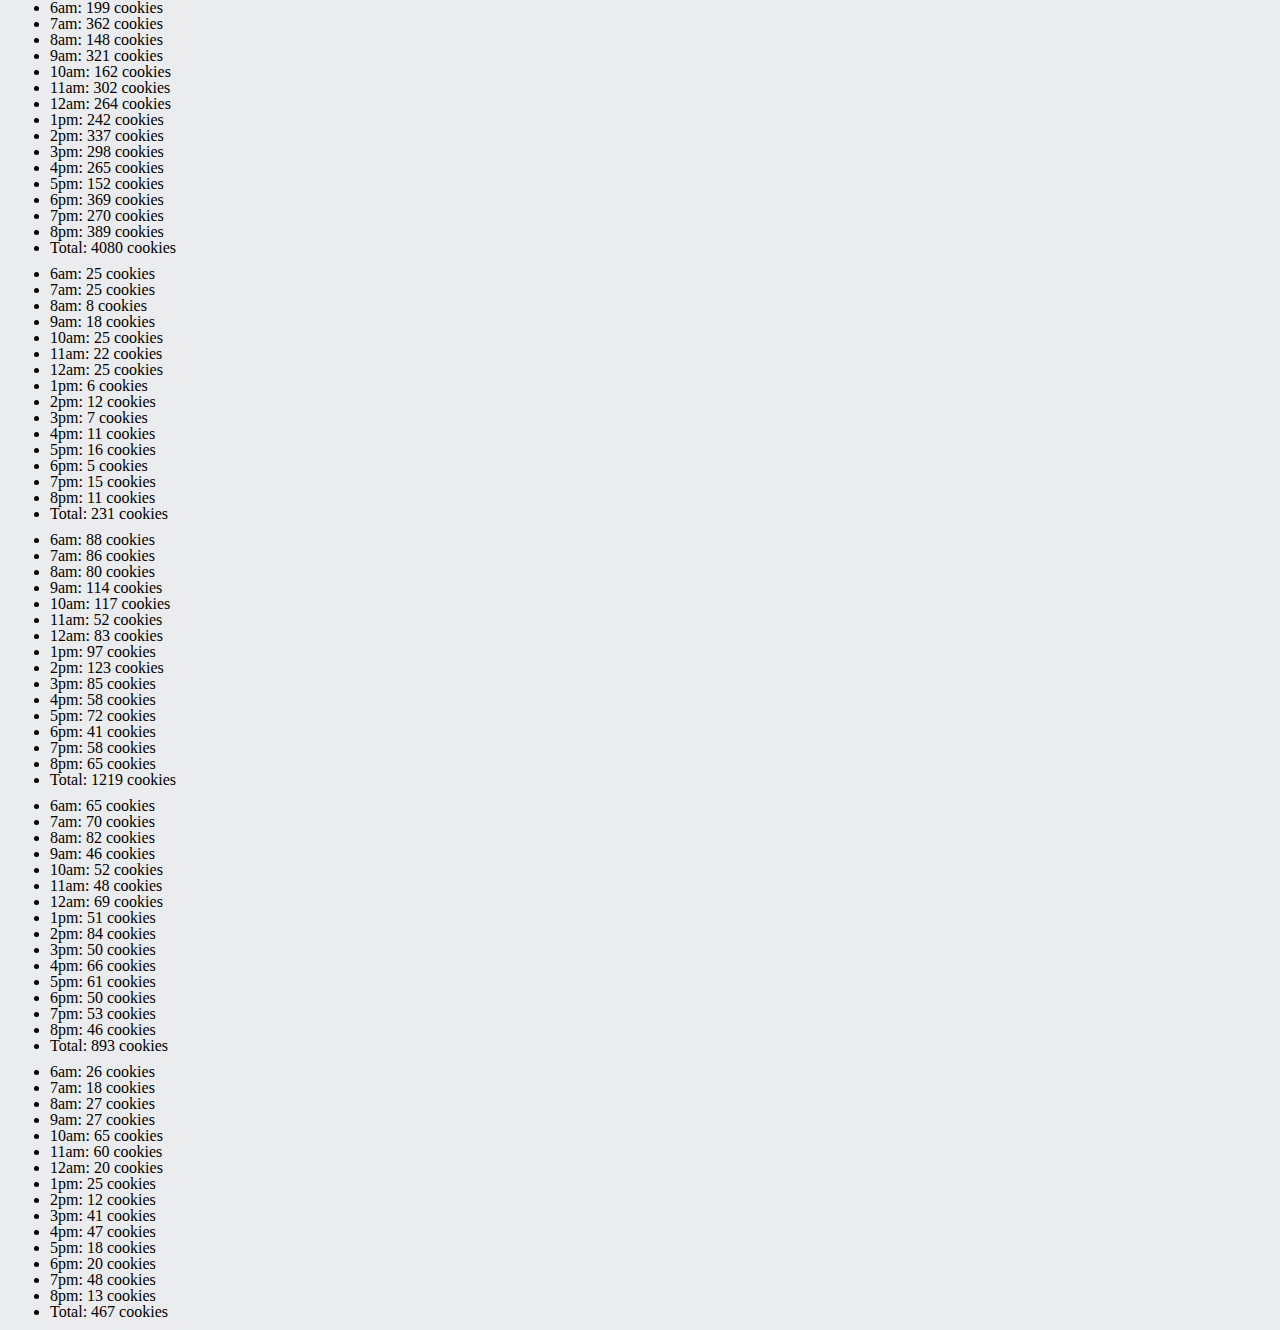
==== sales.html @ 9e7a36bb "codes for app.js have been all implemented" ====
<!DOCTYPE html>
<html lang="en">
<head>
  <meta charset="UTF-8">
  <meta name="viewport" content="width=device-width, initial-scale=1.0">
  <meta http-equiv="X-UA-Compatible" content="ie=edge">
  <link rel="stylesheet" href="css/reset.css">
  <link rel="stylesheet" href="css/style.css">
  <link rel="stylesheet" href="https://fonts.googleapis.com/css?family=Tangerine">
  <title>Document</title>
</head>
<body>
    <ul id="firstAndPike"></ul>
    <ul id="seaTacAirport"></ul>
    <ul id="seattleCenter"></ul>
    <ul id="capitolHill"></ul>
    <ul id="alki"></ul>
  
    <script src="js/app.js" type="text/javascript"></script>
</body>
</html>
---- css/style.css ----
/* A specified standard san-serif web font for data (such as Arial, Verdana, or Helvetica) */
/* A specified standard serif web font for text (such as Georgia, Times, etc.) */



html, body {
  background-color: #ebeced;

}

ul {
  list-style-type: disc;
  margin-left: 50px;
  margin-bottom: 10px;
}
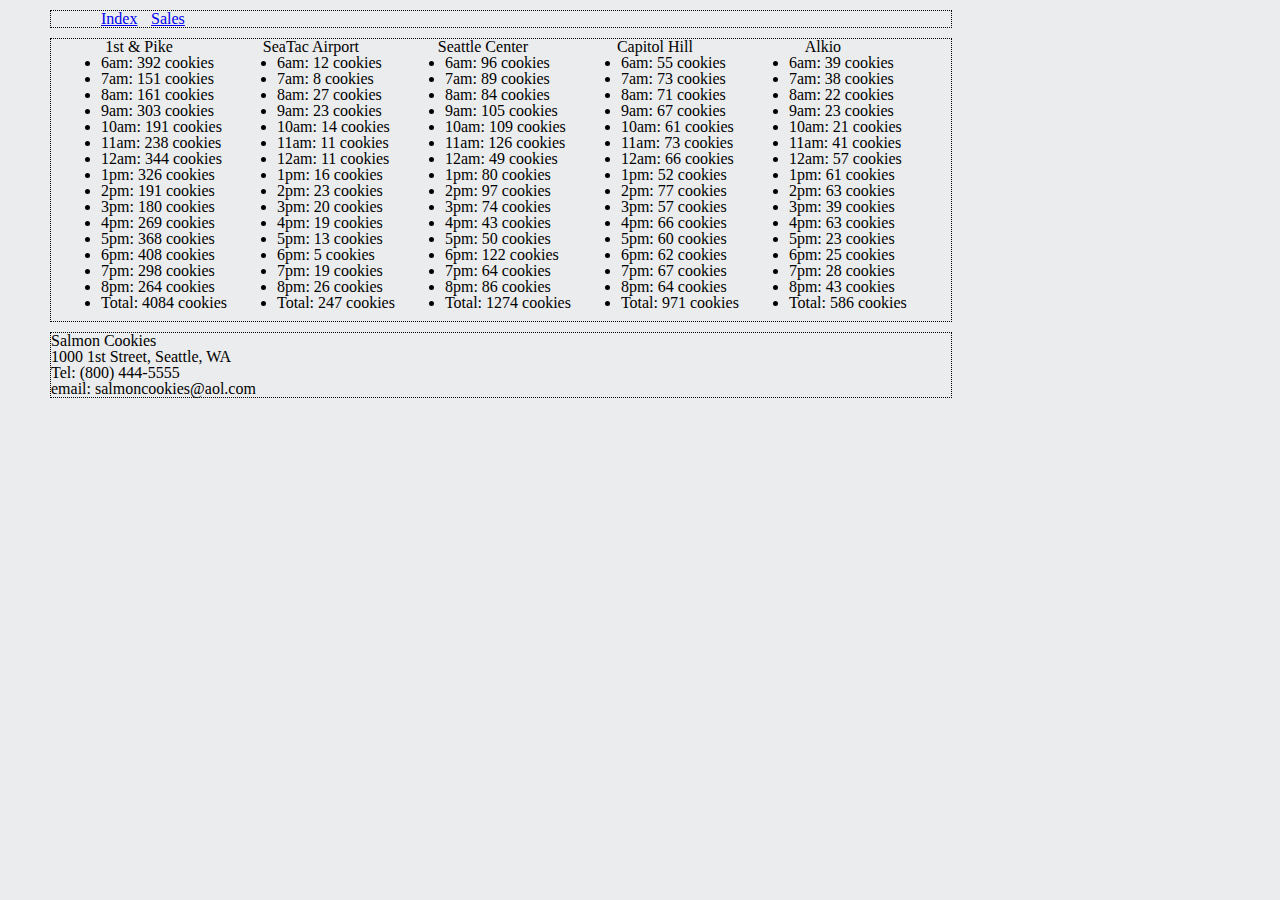
==== commit 3c16b337: "css style changes on index & sales" ====
--- a/sales.html
+++ b/sales.html
@@ -7,14 +7,52 @@
   <link rel="stylesheet" href="css/reset.css">
   <link rel="stylesheet" href="css/style.css">
   <link rel="stylesheet" href="https://fonts.googleapis.com/css?family=Tangerine">
-  <title>Document</title>
+  <title>Salmon Cookies Sales</title>
 </head>
 <body>
-    <ul id="firstAndPike"></ul>
-    <ul id="seaTacAirport"></ul>
-    <ul id="seattleCenter"></ul>
-    <ul id="capitolHill"></ul>
-    <ul id="alki"></ul>
+  <nav>
+    <ul>
+      <li class = "navMenu"><a href="index.html">Index</a></li>
+      <li class = "navMenu"><a href="sales.html">Sales</a></li>
+      
+    </ul>
+  </nav>
+  <section>
+    <div class="dataContainer">
+      <h2>1st & Pike</h2>
+      <ul id="firstAndPike"></ul>
+    </div>
+
+    <div class="dataContainer">
+      <h2>SeaTac Airport</h2>
+      <ul id="seaTacAirport"></ul> 
+    </div>
+
+    <div class="dataContainer">
+      <h2>Seattle Center</h2>
+      <ul id="seattleCenter"></ul>      
+    </div>
+
+    <div class="dataContainer">
+      <h2>Capitol Hill</h2>
+      <ul id="capitolHill"></ul> 
+    </div>
+    
+    <div class="dataContainer">
+      <h2>Alkio</h2>
+      <ul id="alki"></ul>      
+    </div>
+  </section>
+  <footer>
+      <p>Salmon Cookies</p>
+      <p>1000 1st Street, Seattle, WA</p>
+      <p>Tel: (800) 444-5555</p>
+      <p>email: salmoncookies@aol.com</p>
+  </footer>
+    
+    
+    
+    
   
     <script src="js/app.js" type="text/javascript"></script>
 </body>
--- a/css/style.css
+++ b/css/style.css
@@ -1,11 +1,42 @@
 /* A specified standard san-serif web font for data (such as Arial, Verdana, or Helvetica) */
 /* A specified standard serif web font for text (such as Georgia, Times, etc.) */
-
 
 
 html, body {
   background-color: #ebeced;
 
+}
+nav, section, header, footer {
+  border: 1px dotted;
+  width: 900px;
+  margin: 10px 0px 10px 50px;
+}
+
+nav > h1 {
+  font-family: 'IM Fell English SC', serif;
+  font-size: 48px;
+  text-align: center;
+
+}
+
+section {
+  display: flex;
+}
+.dataContainer {
+  flex-wrap: wrap;
+}
+
+h2 {
+  text-align: center;
+}
+
+nav > ul {
+  display: inline;
+}
+.navMenu {
+  display: inline;  
+  padding-right: .6em;
+  background-position: 100% .4em;
 }
 
 ul {
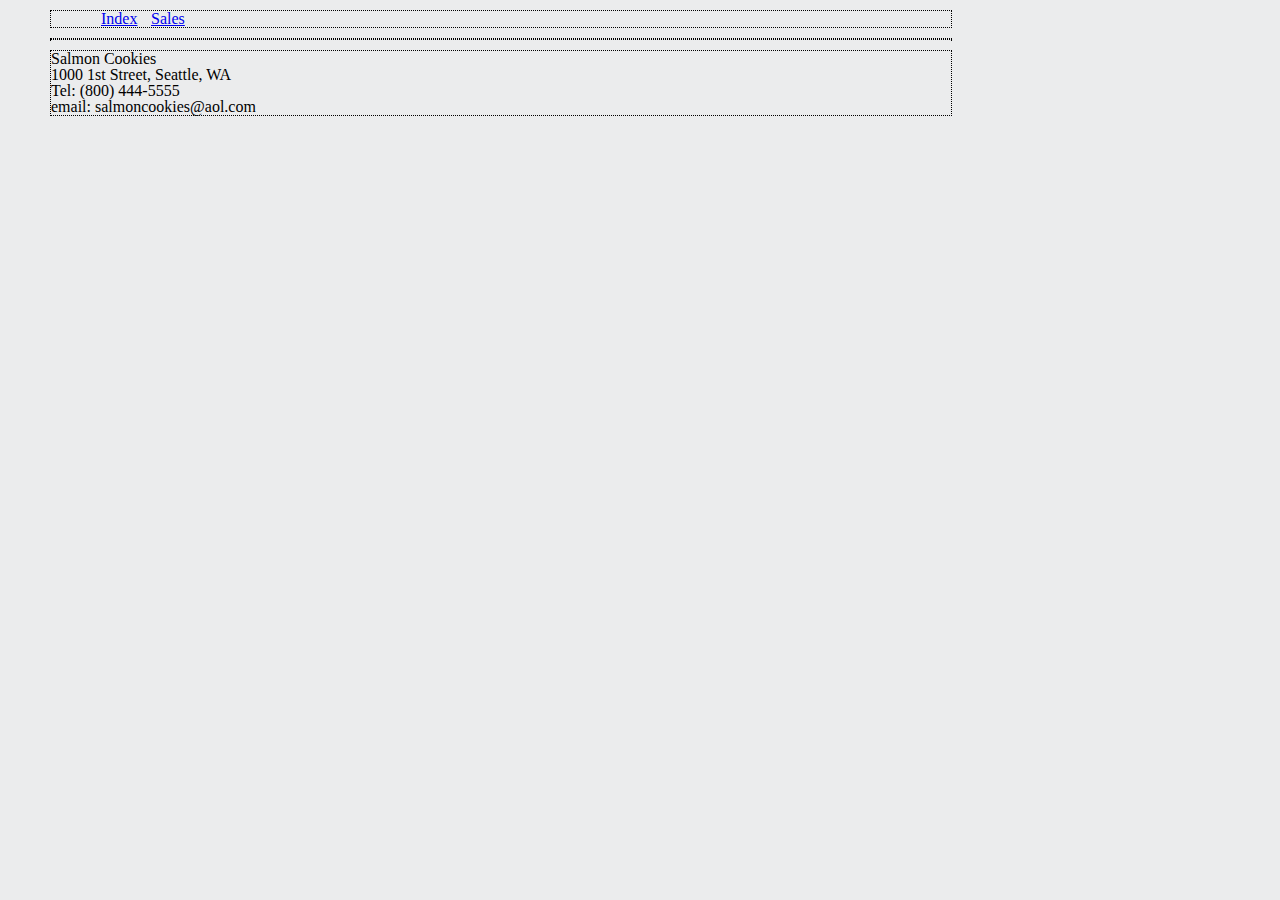
==== commit 2418bf83: "constructor was implemented" ====
--- a/sales.html
+++ b/sales.html
@@ -19,29 +19,10 @@
   </nav>
   <section>
     <div class="dataContainer">
-      <h2>1st & Pike</h2>
-      <ul id="firstAndPike"></ul>
-    </div>
-
-    <div class="dataContainer">
-      <h2>SeaTac Airport</h2>
-      <ul id="seaTacAirport"></ul> 
-    </div>
-
-    <div class="dataContainer">
-      <h2>Seattle Center</h2>
-      <ul id="seattleCenter"></ul>      
-    </div>
-
-    <div class="dataContainer">
-      <h2>Capitol Hill</h2>
-      <ul id="capitolHill"></ul> 
-    </div>
+      <table id="dataTable"></table>
+    </div>  
     
-    <div class="dataContainer">
-      <h2>Alkio</h2>
-      <ul id="alki"></ul>      
-    </div>
+      
   </section>
   <footer>
       <p>Salmon Cookies</p>
--- a/css/style.css
+++ b/css/style.css
@@ -4,6 +4,7 @@
 
 html, body {
   background-color: #ebeced;
+  font-family: Georgia, 'Times New Roman', Times, serif;
 
 }
 nav, section, header, footer {
@@ -24,10 +25,13 @@
 }
 .dataContainer {
   flex-wrap: wrap;
+  font-family: Arial, Helvetica, sans-serif;
+  font-size: 14px;
 }
 
 h2 {
   text-align: center;
+  font-size: 22px;
 }
 
 nav > ul {
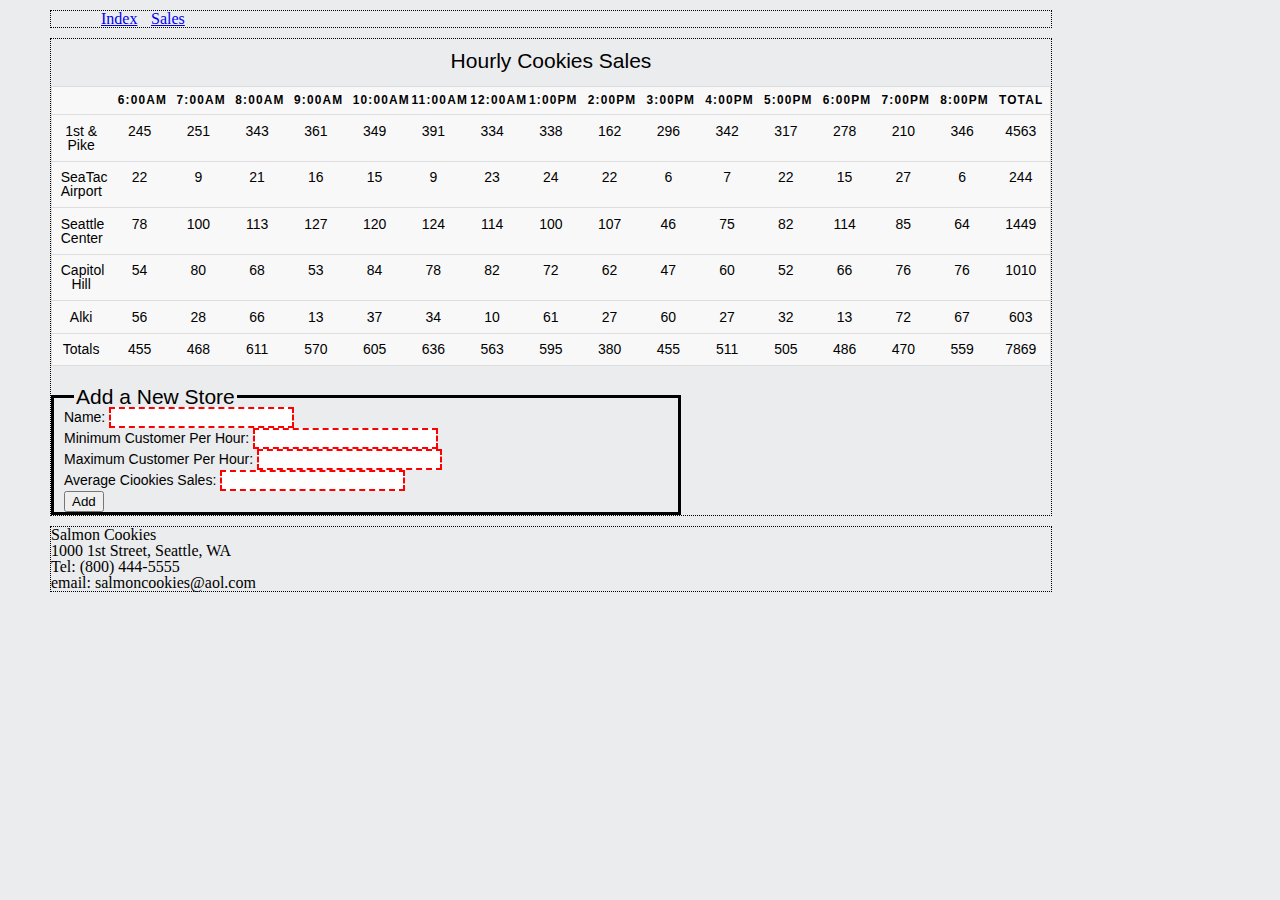
==== commit 547bc83f: "Form was added into sales.html and css was modified" ====
--- a/sales.html
+++ b/sales.html
@@ -20,6 +20,36 @@
   <section>
     <div class="dataContainer">
       <table id="dataTable"></table>
+      <form id = "formStore">
+        <fieldset>
+          <legend>Add a New Store</legend>
+
+          <div class="inputLabelContainer">
+            <label for="formName">Name: </label>
+            <input type="text" name="formName" required minlength="2">
+          </div>
+          
+          <div class="inputLabelContainer">
+          <label for="formMinCustPerHour">Minimum Customer Per Hour: </label>
+          <input type="number" name="formMinCustPerHour" required minlength="1">
+          </div>
+
+          <div class="inputLabelContainer">
+          <label for="formMaxCustPerHour">Maximum Customer Per Hour: </label>
+          <input type="number" name="formMaxCustPerHour" required minlength="1">
+          </div>
+
+          <div class="inputLabelContainer">
+          <label for="formAvgCookiesSales">Average Ciookies Sales: </label>
+          <input type="number" name="formAvgCookiesSales" required minlength="1">
+          </div>
+
+          <div class="inputLabelContainer">
+          <button id = "addStore">Add</button>
+          </div>
+
+        </fieldset>
+      </form>
     </div>  
     
       
--- a/css/style.css
+++ b/css/style.css
@@ -9,7 +9,7 @@
 }
 nav, section, header, footer {
   border: 1px dotted;
-  width: 900px;
+  width: 1000px;
   margin: 10px 0px 10px 50px;
 }
 
@@ -47,4 +47,64 @@
   list-style-type: disc;
   margin-left: 50px;
   margin-bottom: 10px;
+}
+
+table {
+  border: 1px solid #ccc;
+  border-collapse: collapse;
+  margin: 0;
+  padding: 0;
+  width: 100%;
+  table-layout: fixed;
+}
+table caption {
+  font-size: 1.5em;
+  margin: .5em 0 .75em;
+}
+table tr {
+  background: #f8f8f8;
+  border: 1px solid #ddd;
+  padding: .35em;
+}
+table th,
+table td {
+  padding: .625em;
+  text-align: center;
+}
+table th {
+  font-size: .85em;
+  font-weight: bold;
+  letter-spacing: .1em;
+  text-transform: uppercase;
+}
+
+form {
+  /* border: 1px solid black; */
+  width: 63%;
+  margin-top: 20px;
+}
+
+fieldset {
+  border: solid;
+}
+
+legend { 
+  display: block;
+  padding-left: 2px;
+  padding-right: 2px;
+  margin-left: 20px;
+  font-size: 1.5em;
+  /* border: solid; */
+}
+
+label {
+  margin-left: 10px;
+}
+
+input:invalid {
+  border: 2px dashed red;
+}
+
+button {
+  margin-left: 10px;
 }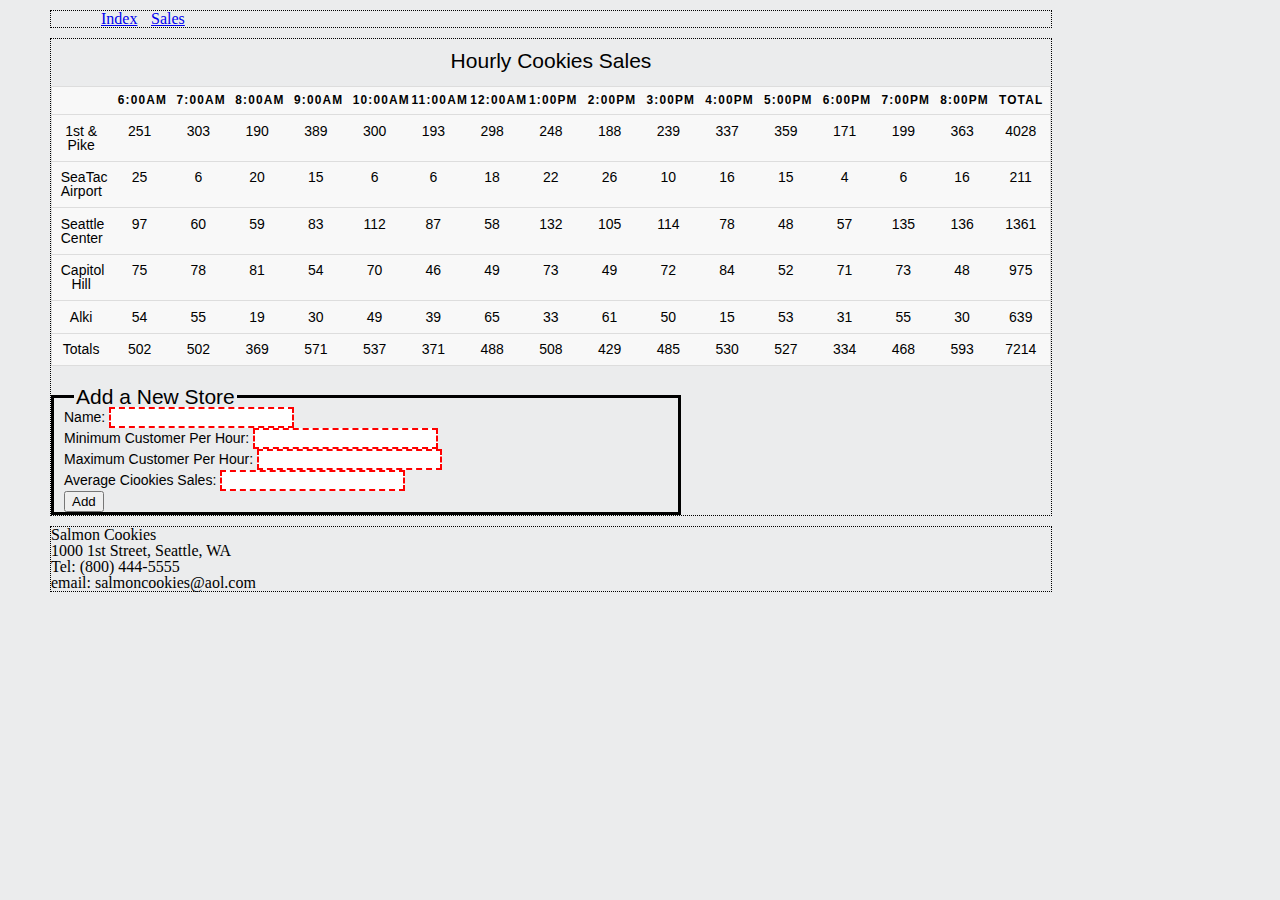
==== commit cdd80a51: "input is now allowed for 2-digit decimal value" ====
--- a/sales.html
+++ b/sales.html
@@ -31,17 +31,17 @@
           
           <div class="inputLabelContainer">
           <label for="formMinCustPerHour">Minimum Customer Per Hour: </label>
-          <input type="number" name="formMinCustPerHour" required minlength="1">
+          <input type="number" name="formMinCustPerHour" step = "0.01" required minlength="1">
           </div>
 
           <div class="inputLabelContainer">
           <label for="formMaxCustPerHour">Maximum Customer Per Hour: </label>
-          <input type="number" name="formMaxCustPerHour" required minlength="1">
+          <input type="number" name="formMaxCustPerHour" step = "0.01" required minlength="1">
           </div>
 
           <div class="inputLabelContainer">
           <label for="formAvgCookiesSales">Average Ciookies Sales: </label>
-          <input type="number" name="formAvgCookiesSales" required minlength="1">
+          <input type="number" name="formAvgCookiesSales" step = "0.01" required minlength="1">
           </div>
 
           <div class="inputLabelContainer">
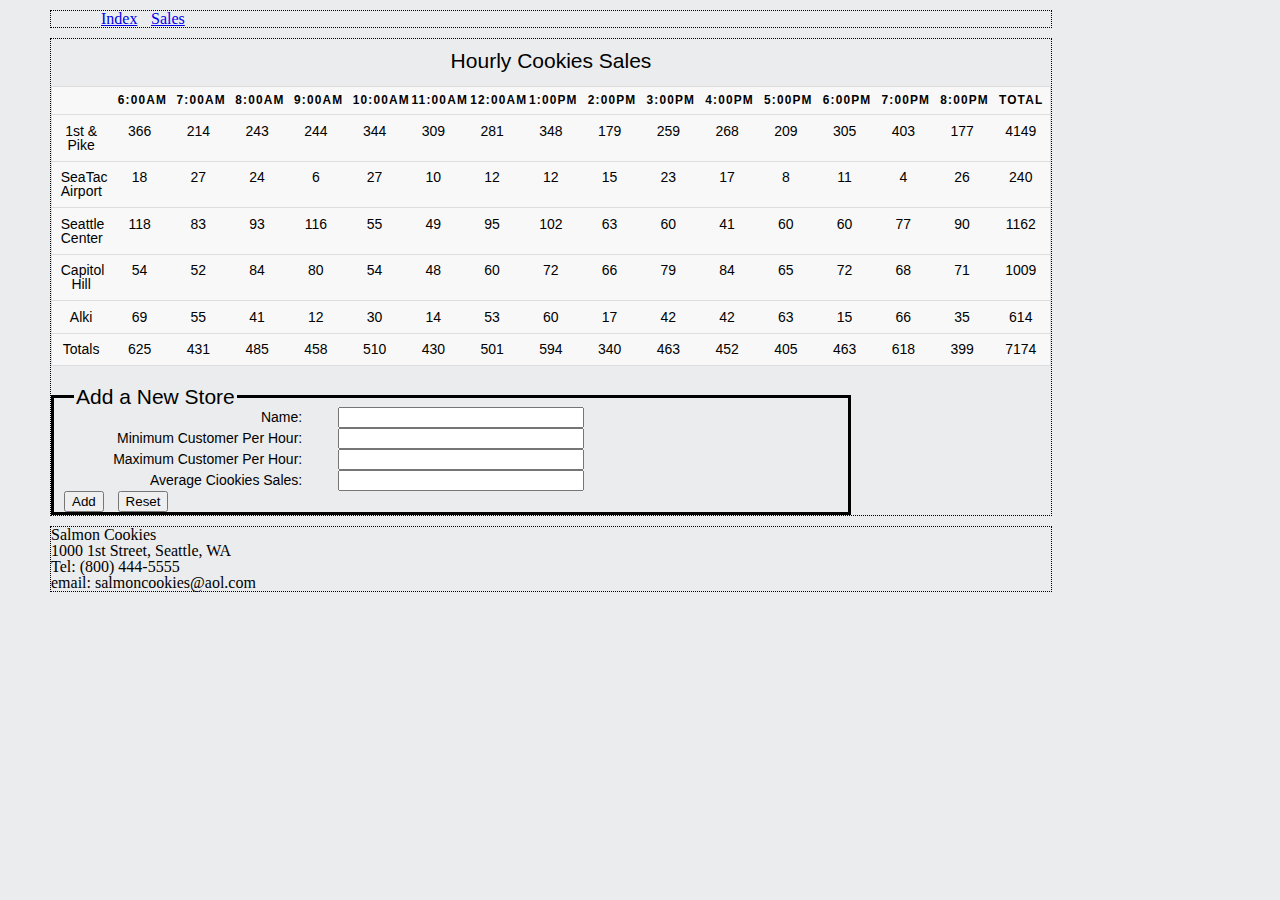
==== commit 42ccd867: "reset button was added / form css was changed" ====
--- a/sales.html
+++ b/sales.html
@@ -46,6 +46,7 @@
 
           <div class="inputLabelContainer">
           <button id = "addStore">Add</button>
+          <button type = "reset"  id = "resetBtn">Reset</button>
           </div>
 
         </fieldset>
--- a/css/style.css
+++ b/css/style.css
@@ -80,7 +80,7 @@
 
 form {
   /* border: 1px solid black; */
-  width: 63%;
+  width: 80%;
   margin-top: 20px;
 }
 
@@ -102,9 +102,28 @@
 }
 
 input:invalid {
-  border: 2px dashed red;
+  border: 2px soild red;
 }
 
 button {
   margin-left: 10px;
-}+}
+
+
+label, input {
+  /* in order to define widths */
+  display: inline-block;
+}
+
+label {
+  width: 30%;
+  /* positions the label text beside the input */
+  text-align: right;
+}
+
+label + input {
+  width: 30%;
+  /* large margin-right to force the next element to the new-line
+     and margin-left to create a gutter between the label and input */
+  margin: 0 30% 0 4%;
+}
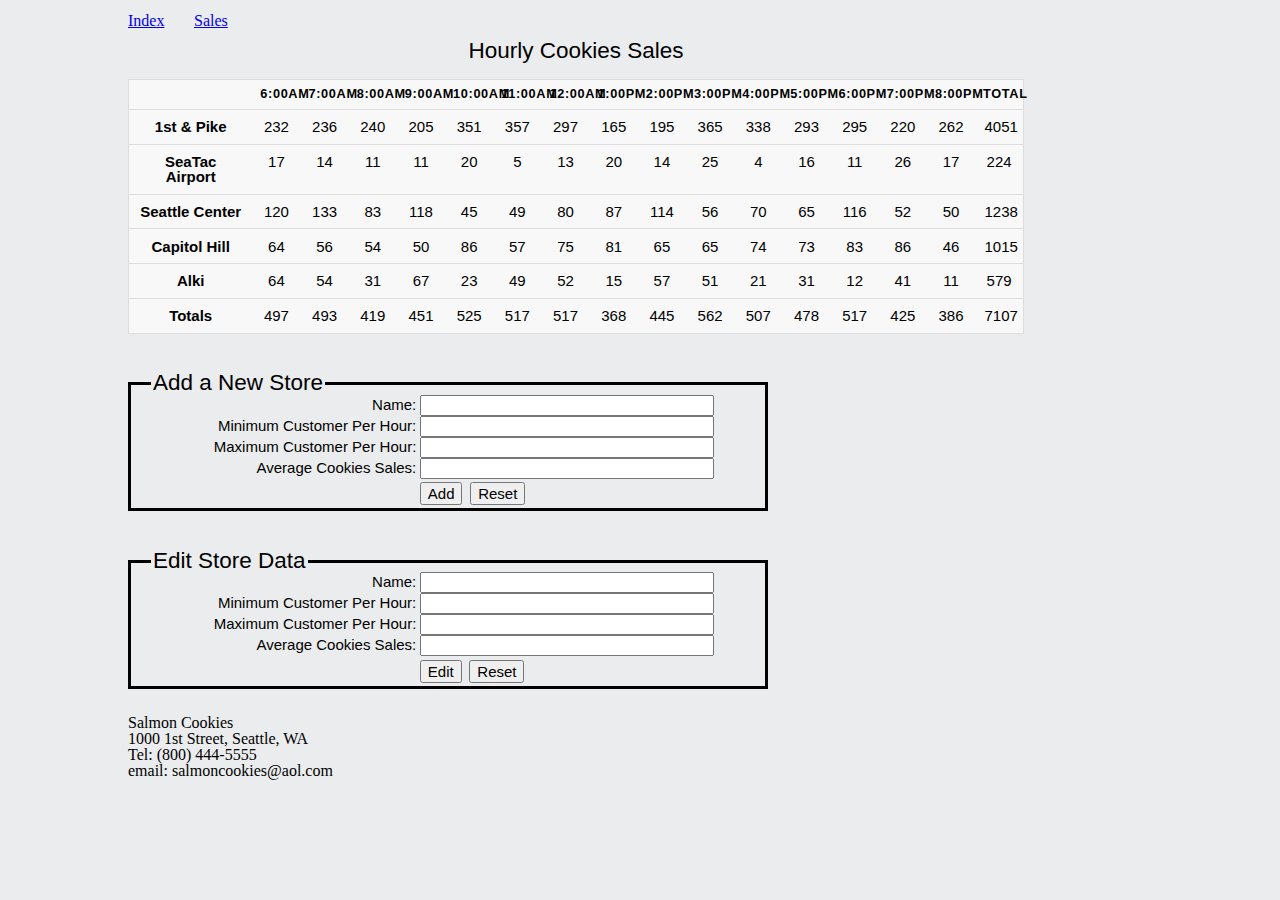
==== commit 6aee67e1: "css cleaning up / no flexbox" ====
--- a/sales.html
+++ b/sales.html
@@ -18,40 +18,54 @@
     </ul>
   </nav>
   <section>
-    <div class="dataContainer">
-      <table id="dataTable"></table>
-      <form id = "formStore">
+    <table id="dataTable"></table>
+    <form id = "formStore">
+      <fieldset>
+        <legend>Add a New Store</legend>
+
+        <label for="formName">Name: </label>
+        <input type="text" name="formName" required minlength="2">
+
+        <label for="formMinCustPerHour">Minimum Customer Per Hour: </label>
+        <input type="number" name="formMinCustPerHour" step = "0.01" required minlength="1">
+      
+        <label for="formMaxCustPerHour">Maximum Customer Per Hour: </label>
+        <input type="number" name="formMaxCustPerHour" step = "0.01" required minlength="1">
+
+        <label for="formAvgCookiesSales">Average Cookies Sales: </label>
+        <input type="number" name="formAvgCookiesSales" step = "0.01" required minlength="1">
+        
+        <div id = "divButton">
+          <button id = "addStore">Add</button>
+          <button type = "reset"  id = "resetBtn">Reset</button>
+        </div>
+      
+      </fieldset>
+    </form>
+
+    <form id = "formStore">
         <fieldset>
-          <legend>Add a New Store</legend>
-
-          <div class="inputLabelContainer">
-            <label for="formName">Name: </label>
-            <input type="text" name="formName" required minlength="2">
-          </div>
-          
-          <div class="inputLabelContainer">
+          <legend>Edit Store Data</legend>
+  
+          <label for="formName">Name: </label>
+          <input type="text" name="formName" required minlength="2">
+  
           <label for="formMinCustPerHour">Minimum Customer Per Hour: </label>
           <input type="number" name="formMinCustPerHour" step = "0.01" required minlength="1">
-          </div>
-
-          <div class="inputLabelContainer">
+        
           <label for="formMaxCustPerHour">Maximum Customer Per Hour: </label>
           <input type="number" name="formMaxCustPerHour" step = "0.01" required minlength="1">
+  
+          <label for="formAvgCookiesSales">Average Cookies Sales: </label>
+          <input type="number" name="formAvgCookiesSales" step = "0.01" required minlength="1">
+          
+          <div id = "divButton">
+            <button id = "editStore">Edit</button>
+            <button type = "reset"  id = "resetBtn">Reset</button>
           </div>
-
-          <div class="inputLabelContainer">
-          <label for="formAvgCookiesSales">Average Ciookies Sales: </label>
-          <input type="number" name="formAvgCookiesSales" step = "0.01" required minlength="1">
-          </div>
-
-          <div class="inputLabelContainer">
-          <button id = "addStore">Add</button>
-          <button type = "reset"  id = "resetBtn">Reset</button>
-          </div>
-
+        
         </fieldset>
       </form>
-    </div>  
     
       
   </section>
--- a/css/style.css
+++ b/css/style.css
@@ -4,29 +4,50 @@
 
 html, body {
   background-color: #ebeced;
+  width: auto;
   font-family: Georgia, 'Times New Roman', Times, serif;
 
 }
-nav, section, header, footer {
+/* nav, header, footer {
   border: 1px dotted;
-  width: 1000px;
+  width: auto;
   margin: 10px 0px 10px 50px;
+} */
+
+header > img, nav > ul{
+  margin: 0 0 0 10%;
+  width: 70%;
+
 }
 
+header, nav {
+  margin-top: 1%;
+
+}
+
+
+footer {
+  margin-top: 2%;
+}
+
+footer > p {
+  margin: 0 0 0 10%;
+}
+
+.navMenu {
+  display: inline;  
+  margin-right: 2%;
+  background-position: 100% .4em;
+}
 nav > h1 {
   font-family: 'IM Fell English SC', serif;
   font-size: 48px;
   text-align: center;
-
 }
 
 section {
-  display: flex;
-}
-.dataContainer {
-  flex-wrap: wrap;
   font-family: Arial, Helvetica, sans-serif;
-  font-size: 14px;
+  font-size: 15px;
 }
 
 h2 {
@@ -34,27 +55,20 @@
   font-size: 22px;
 }
 
-nav > ul {
-  display: inline;
-}
-.navMenu {
-  display: inline;  
-  padding-right: .6em;
-  background-position: 100% .4em;
-}
 
 ul {
+  display: inline;
   list-style-type: disc;
   margin-left: 50px;
-  margin-bottom: 10px;
 }
 
 table {
   border: 1px solid #ccc;
   border-collapse: collapse;
-  margin: 0;
+  margin: 0 0 0 10%;
   padding: 0;
-  width: 100%;
+  width: 70%;
+  min-width: 60%;
   table-layout: fixed;
 }
 table caption {
@@ -64,24 +78,28 @@
 table tr {
   background: #f8f8f8;
   border: 1px solid #ddd;
-  padding: .35em;
+  padding: .25em;
 }
-table th,
-table td {
+table th, table td {
   padding: .625em;
   text-align: center;
 }
+
 table th {
   font-size: .85em;
   font-weight: bold;
-  letter-spacing: .1em;
+  letter-spacing: .05em;
   text-transform: uppercase;
 }
-
+/* select all tr child elements */
+tr *:first-child {
+  width: 12%;
+  font-weight: bold;
+}
 form {
-  /* border: 1px solid black; */
-  width: 80%;
-  margin-top: 20px;
+  width: 50%;
+  min-width: 30%;
+  margin: 3% 0 0 10%;
 }
 
 fieldset {
@@ -94,36 +112,30 @@
   padding-right: 2px;
   margin-left: 20px;
   font-size: 1.5em;
-  /* border: solid; */
-}
-
-label {
-  margin-left: 10px;
 }
 
 input:invalid {
   border: 2px soild red;
 }
 
+#divButton {
+  margin-left: 45%;
+}
 button {
-  margin-left: 10px;
+  margin: 1% 0 1% 1%;
+  font-size: 1em;
+  /* padding: 1% 1%; */
 }
 
 
 label, input {
   /* in order to define widths */
+  width: 45%;
   display: inline-block;
 }
 
 label {
-  width: 30%;
+  margin-left: 0;
   /* positions the label text beside the input */
   text-align: right;
 }
-
-label + input {
-  width: 30%;
-  /* large margin-right to force the next element to the new-line
-     and margin-left to create a gutter between the label and input */
-  margin: 0 30% 0 4%;
-}
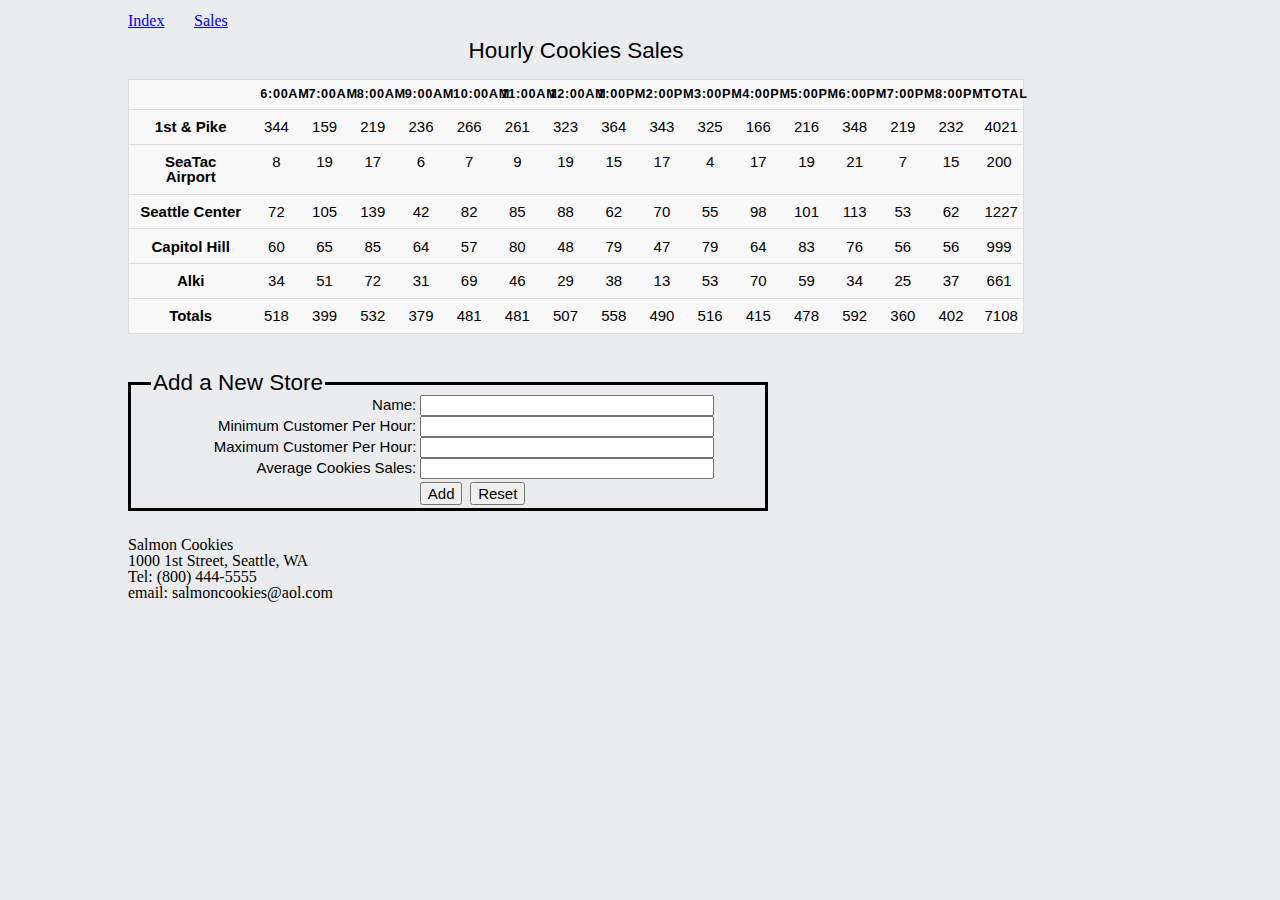
==== commit 8a39375a: "name duplication checking event handler function was initially added" ====
--- a/sales.html
+++ b/sales.html
@@ -42,33 +42,8 @@
       
       </fieldset>
     </form>
-
-    <form id = "formStore">
-        <fieldset>
-          <legend>Edit Store Data</legend>
+  </section>
   
-          <label for="formName">Name: </label>
-          <input type="text" name="formName" required minlength="2">
-  
-          <label for="formMinCustPerHour">Minimum Customer Per Hour: </label>
-          <input type="number" name="formMinCustPerHour" step = "0.01" required minlength="1">
-        
-          <label for="formMaxCustPerHour">Maximum Customer Per Hour: </label>
-          <input type="number" name="formMaxCustPerHour" step = "0.01" required minlength="1">
-  
-          <label for="formAvgCookiesSales">Average Cookies Sales: </label>
-          <input type="number" name="formAvgCookiesSales" step = "0.01" required minlength="1">
-          
-          <div id = "divButton">
-            <button id = "editStore">Edit</button>
-            <button type = "reset"  id = "resetBtn">Reset</button>
-          </div>
-        
-        </fieldset>
-      </form>
-    
-      
-  </section>
   <footer>
       <p>Salmon Cookies</p>
       <p>1000 1st Street, Seattle, WA</p>
